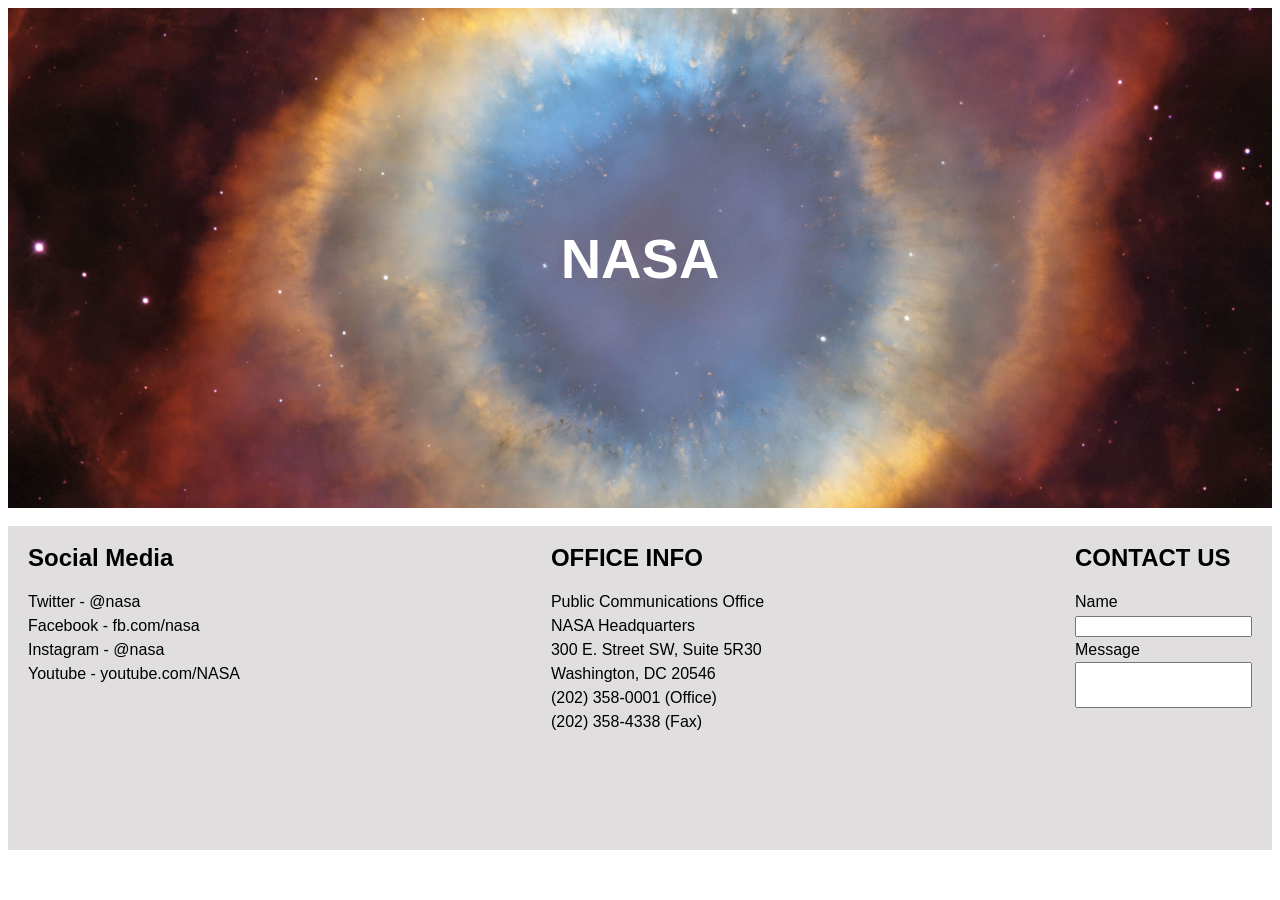
==== index.html @ 85769ad3 "buiding website pages" ====
<!DOCTYPE html>
<html lang="en">
<head>
    <meta charset="UTF-8">
    <meta http-equiv="X-UA-Compatible" content="IE=edge">
    <meta name="viewport" content="width=device-width, initial-scale=1.0">
    <title>NASA</title>
    <link rel="stylesheet" href="style.css">
</head>

<body>
    <div class="header">
        <h1>NASA</h1>
    </div>
    <br>
    <div class="footer">
        <span>
            <h2>Social Media</h2>
            Twitter - @nasa <br>
            Facebook - fb.com/nasa<br>
            Instagram - @nasa<br>
            Youtube - youtube.com/NASA
        </span>
        <span>
            <h2>OFFICE INFO</h2>
            Public Communications Office<br>
            NASA Headquarters<br>
            300 E. Street SW, Suite 5R30<br>
            Washington, DC 20546<br>
            (202) 358-0001 (Office)<br>
            (202) 358-4338 (Fax)
        </span>
        <span>
            <h2>CONTACT US</h2>
            Name<br>
            <input type="text" name="name"><br>
            Message<br>
            <input class="message" type="text" name="message">
        </span>
    </div>
</body>
</html>
---- style.css ----
.header {
    display: flex;
    min-height: 500px;
    background-position: center;
    background-size: cover;
    background-repeat: none;
    background-image: url(images/nasaNebula.jpg);
}

img {
    margin: 0 auto;
    width: 95%;
}

h1 {
    margin: auto;
    font-family: Arial, Helvetica, sans-serif;
    font-size: 42pt;
    color: white;
}

.footer {
    display: flex;
    width: 100%;
    height: 324px;
    justify-content: space-between;
    flex-wrap: wrap;
    margin: 0 auto;
    background-color: rgb(224,222,222);
}

span {
    padding: 0px 20px 20px 20px;
    font-family: sans-serif;
    line-height: 1.5em;
}
.message {
    height: 40px;
}
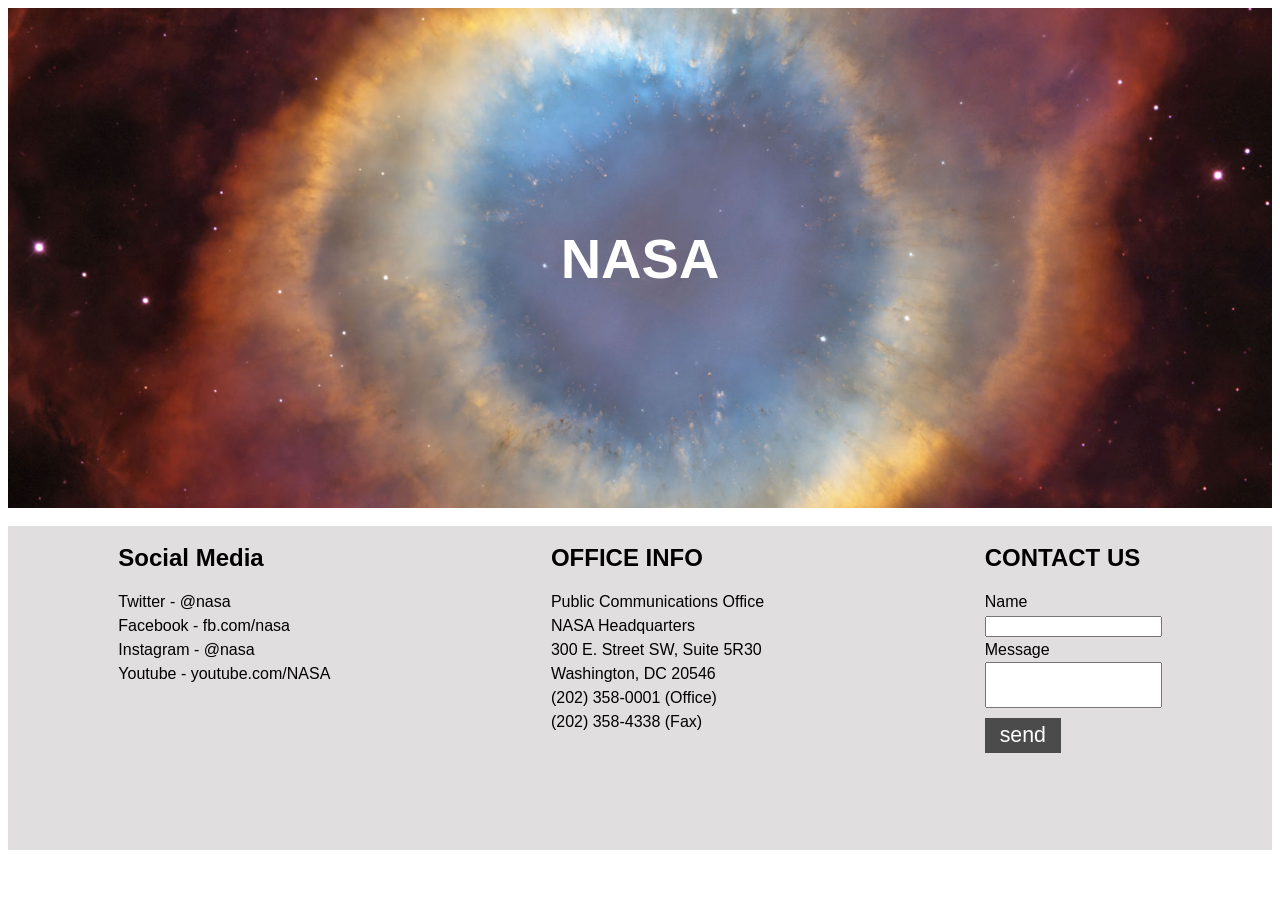
==== commit 565b571f: "updated index.html style.css" ====
--- a/index.html
+++ b/index.html
@@ -35,7 +35,8 @@
             Name<br>
             <input type="text" name="name"><br>
             Message<br>
-            <input class="message" type="text" name="message">
+            <input class="message" type="text" name="message"><br>
+            <button type="submit">send</button>
         </span>
     </div>
 </body>
--- a/style.css
+++ b/style.css
@@ -22,8 +22,8 @@
 .footer {
     display: flex;
     width: 100%;
-    height: 324px;
-    justify-content: space-between;
+    min-height: 324px;
+    justify-content: space-around;
     flex-wrap: wrap;
     margin: 0 auto;
     background-color: rgb(224,222,222);
@@ -31,9 +31,19 @@
 
 span {
     padding: 0px 20px 20px 20px;
-    font-family: sans-serif;
+    font-family: Arial, Helvetica, sans-serif;
     line-height: 1.5em;
 }
 .message {
     height: 40px;
+}
+
+button {
+    border: none;
+    padding: 5px 15px 5px 15px;
+    margin-top: 10px;
+    background-color: rgb(75, 75, 75);
+    color: white;
+    font-size: 16pt;
+    
 }
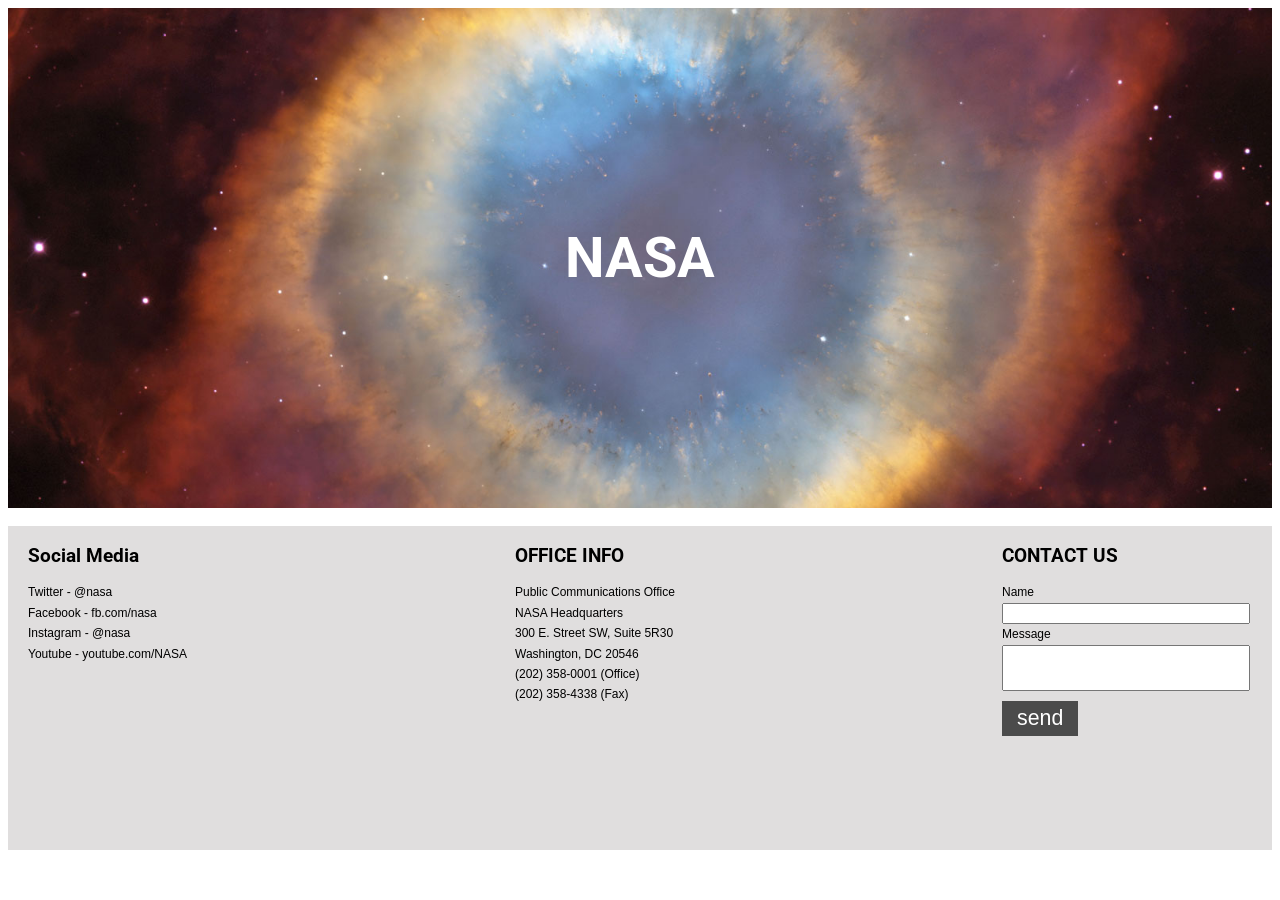
==== commit b4bafe99: "edited html/css" ====
--- a/index.html
+++ b/index.html
@@ -6,6 +6,9 @@
     <meta name="viewport" content="width=device-width, initial-scale=1.0">
     <title>NASA</title>
     <link rel="stylesheet" href="style.css">
+    <style>
+        @import url('https://fonts.googleapis.com/css2?family=Roboto:wght@900&display=swap');
+    </style>
 </head>
 
 <body>
--- a/style.css
+++ b/style.css
@@ -1,3 +1,7 @@
+body {
+    margin: 1 auto;
+}
+
 .header {
     display: flex;
     min-height: 500px;
@@ -8,32 +12,44 @@
 }
 
 img {
-    margin: 0 auto;
     width: 95%;
+}
+
+h1, h2 {
+    font-family: 'Roboto', sans-serif;
 }
 
 h1 {
     margin: auto;
-    font-family: Arial, Helvetica, sans-serif;
     font-size: 42pt;
     color: white;
+}
+
+h2 {
+    font-size: 14pt;
 }
 
 .footer {
     display: flex;
     width: 100%;
     min-height: 324px;
-    justify-content: space-around;
+    justify-content: space-between;
     flex-wrap: wrap;
-    margin: 0 auto;
     background-color: rgb(224,222,222);
 }
 
 span {
-    padding: 0px 20px 20px 20px;
-    font-family: Arial, Helvetica, sans-serif;
-    line-height: 1.5em;
+    padding: 5px 20px;
+    min-width: 250px;
+    font-family: 'Lucida Sans', 'Lucida Sans Regular', 'Lucida Grande', 'Lucida Sans Unicode', Geneva, Verdana, sans-serif;
+    font-size: 9pt;
+    line-height: 1.7em;
 }
+
+input {
+    width: 240px;
+}
+
 .message {
     height: 40px;
 }
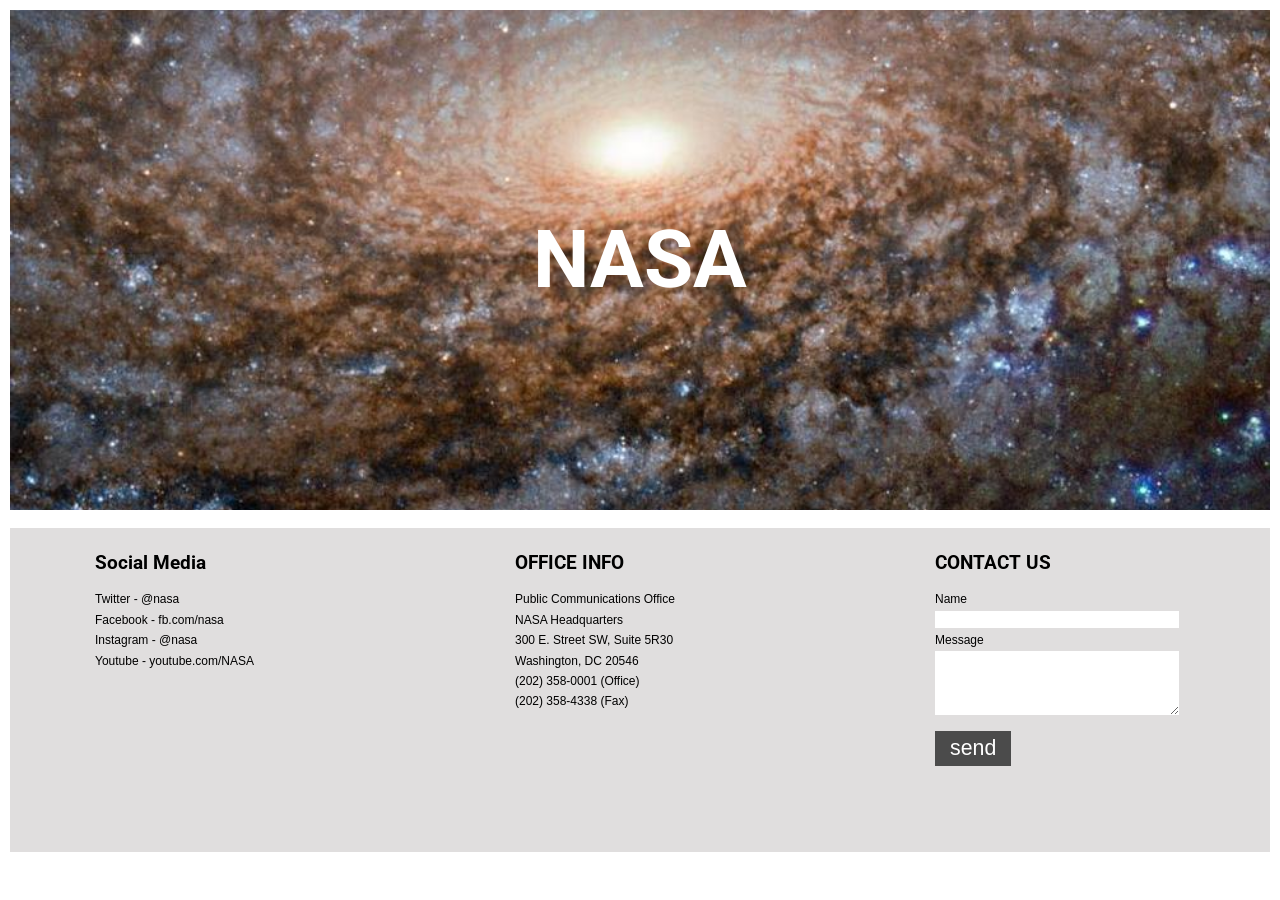
==== commit 4e4e2468: "style changes" ====
--- a/index.html
+++ b/index.html
@@ -35,10 +35,11 @@
         </span>
         <span>
             <h2>CONTACT US</h2>
-            Name<br>
-            <input type="text" name="name"><br>
-            Message<br>
-            <input class="message" type="text" name="message"><br>
+            <lable for="name">Name</lable><br>
+            <input id="name" type="text" name="name"><br>
+            <lable for="message">Message</lable><br>
+            <textarea id="message" name="message" rows="4"></textarea>
+            <br>
             <button type="submit">send</button>
         </span>
     </div>
--- a/style.css
+++ b/style.css
@@ -1,5 +1,5 @@
 body {
-    margin: 1 auto;
+    margin: 10px 10px auto;
 }
 
 .header {
@@ -8,7 +8,7 @@
     background-position: center;
     background-size: cover;
     background-repeat: none;
-    background-image: url(images/nasaNebula.jpg);
+    background-image: url(images/nasaBackground.jpeg);
 }
 
 img {
@@ -21,7 +21,7 @@
 
 h1 {
     margin: auto;
-    font-size: 42pt;
+    font-size: 80px;
     color: white;
 }
 
@@ -39,19 +39,17 @@
 }
 
 span {
-    padding: 5px 20px;
+    padding: 10px;
     min-width: 250px;
     font-family: 'Lucida Sans', 'Lucida Sans Regular', 'Lucida Grande', 'Lucida Sans Unicode', Geneva, Verdana, sans-serif;
     font-size: 9pt;
     line-height: 1.7em;
+    margin: 0 auto;
 }
 
-input {
+input, textarea {
     width: 240px;
-}
-
-.message {
-    height: 40px;
+    border: none;
 }
 
 button {
@@ -61,5 +59,4 @@
     background-color: rgb(75, 75, 75);
     color: white;
     font-size: 16pt;
-    
 }
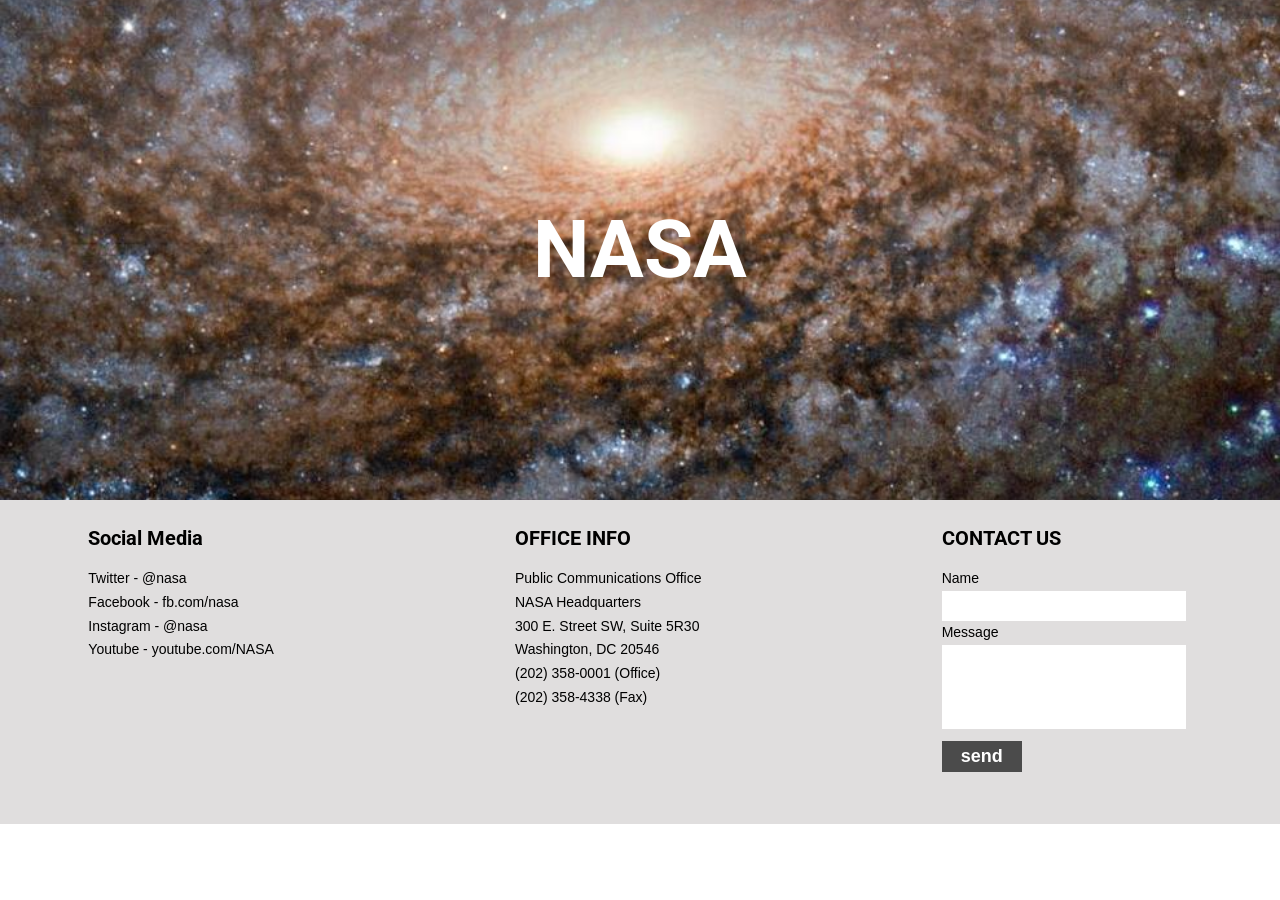
==== commit c3efeba9: "style changes" ====
--- a/index.html
+++ b/index.html
@@ -15,7 +15,7 @@
     <div class="header">
         <h1>NASA</h1>
     </div>
-    <br>
+    <!-- <br> -->
     <div class="footer">
         <span>
             <h2>Social Media</h2>
@@ -36,11 +36,11 @@
         <span>
             <h2>CONTACT US</h2>
             <lable for="name">Name</lable><br>
-            <input id="name" type="text" name="name"><br>
+            <input class="name" id="name" type="text" name="name"><br>
             <lable for="message">Message</lable><br>
-            <textarea id="message" name="message" rows="4"></textarea>
+            <textarea id="message" name="message"></textarea>
             <br>
-            <button type="submit">send</button>
+            <input class="send" id="send" type="submit" value="send"></button>
         </span>
     </div>
 </body>
--- a/style.css
+++ b/style.css
@@ -1,5 +1,5 @@
 body {
-    margin: 10px 10px auto;
+    margin: 0 auto;
 }
 
 .header {
@@ -9,10 +9,6 @@
     background-size: cover;
     background-repeat: none;
     background-image: url(images/nasaBackground.jpeg);
-}
-
-img {
-    width: 95%;
 }
 
 h1, h2 {
@@ -26,7 +22,7 @@
 }
 
 h2 {
-    font-size: 14pt;
+    font-size: 20px;
 }
 
 .footer {
@@ -38,11 +34,14 @@
     background-color: rgb(224,222,222);
 }
 
+span, input, textarea {
+    font-size: 14px;
+}
+
 span {
     padding: 10px;
     min-width: 250px;
     font-family: 'Lucida Sans', 'Lucida Sans Regular', 'Lucida Grande', 'Lucida Sans Unicode', Geneva, Verdana, sans-serif;
-    font-size: 9pt;
     line-height: 1.7em;
     margin: 0 auto;
 }
@@ -52,11 +51,23 @@
     border: none;
 }
 
-button {
+.name {
+    height: 28px;
+
+}
+
+textarea {
+    height: 80px;
+    resize: none;
+}
+
+.send {
     border: none;
+    width: 80px;
     padding: 5px 15px 5px 15px;
-    margin-top: 10px;
+    margin-top: 5px;
     background-color: rgb(75, 75, 75);
     color: white;
-    font-size: 16pt;
+    font-size: 18px;
+    font-weight: bold;
 }
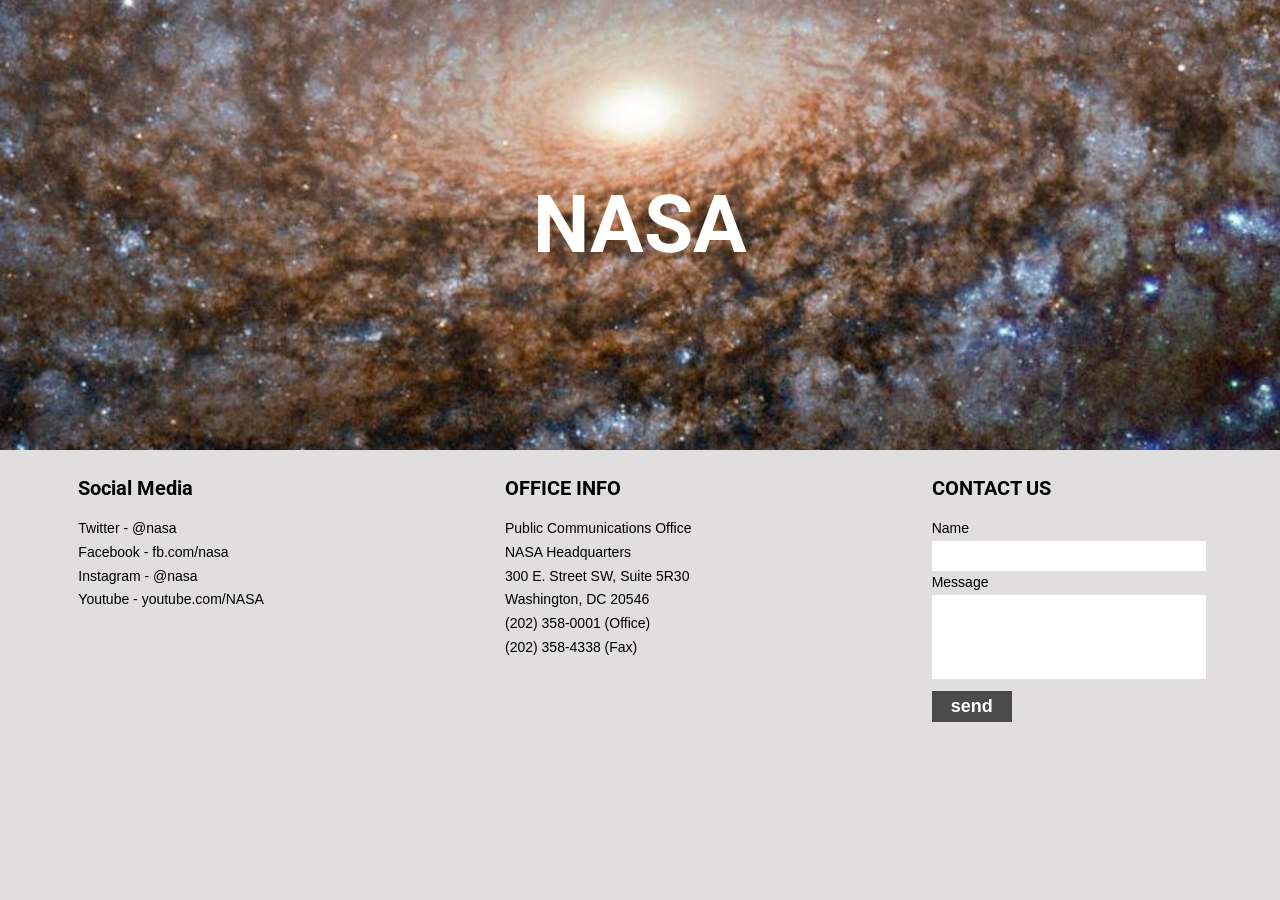
==== commit 292fd6cc: "edited html/css for semantics" ====
--- a/index.html
+++ b/index.html
@@ -12,19 +12,18 @@
 </head>
 
 <body>
-    <div class="header">
+    <header>
         <h1>NASA</h1>
-    </div>
-    <!-- <br> -->
-    <div class="footer">
-        <span>
+    </header>
+    <footer>
+        <section>
             <h2>Social Media</h2>
             Twitter - @nasa <br>
             Facebook - fb.com/nasa<br>
             Instagram - @nasa<br>
             Youtube - youtube.com/NASA
-        </span>
-        <span>
+        </section>
+        <section>
             <h2>OFFICE INFO</h2>
             Public Communications Office<br>
             NASA Headquarters<br>
@@ -32,8 +31,8 @@
             Washington, DC 20546<br>
             (202) 358-0001 (Office)<br>
             (202) 358-4338 (Fax)
-        </span>
-        <span>
+        </section>
+        <section>
             <h2>CONTACT US</h2>
             <lable for="name">Name</lable><br>
             <input class="name" id="name" type="text" name="name"><br>
@@ -41,7 +40,7 @@
             <textarea id="message" name="message"></textarea>
             <br>
             <input class="send" id="send" type="submit" value="send"></button>
-        </span>
-    </div>
+        </section>
+    </footer>
 </body>
 </html>
--- a/style.css
+++ b/style.css
@@ -1,10 +1,17 @@
-body {
+html {
+    background-color: rgb(224,222,222);
+}
+
+body, section {
     margin: 0 auto;
 }
 
-.header {
+header, footer {
     display: flex;
-    min-height: 500px;
+}
+
+header {
+    min-height: 450px;
     background-position: center;
     background-size: cover;
     background-repeat: none;
@@ -25,35 +32,29 @@
     font-size: 20px;
 }
 
-.footer {
-    display: flex;
-    width: 100%;
+footer {
     min-height: 324px;
     justify-content: space-between;
     flex-wrap: wrap;
-    background-color: rgb(224,222,222);
 }
 
-span, input, textarea {
+section, input, textarea {
+    width: 270px;
     font-size: 14px;
 }
 
-span {
+section {
     padding: 10px;
-    min-width: 250px;
     font-family: 'Lucida Sans', 'Lucida Sans Regular', 'Lucida Grande', 'Lucida Sans Unicode', Geneva, Verdana, sans-serif;
     line-height: 1.7em;
-    margin: 0 auto;
 }
 
 input, textarea {
-    width: 240px;
     border: none;
 }
 
 .name {
     height: 28px;
-
 }
 
 textarea {
